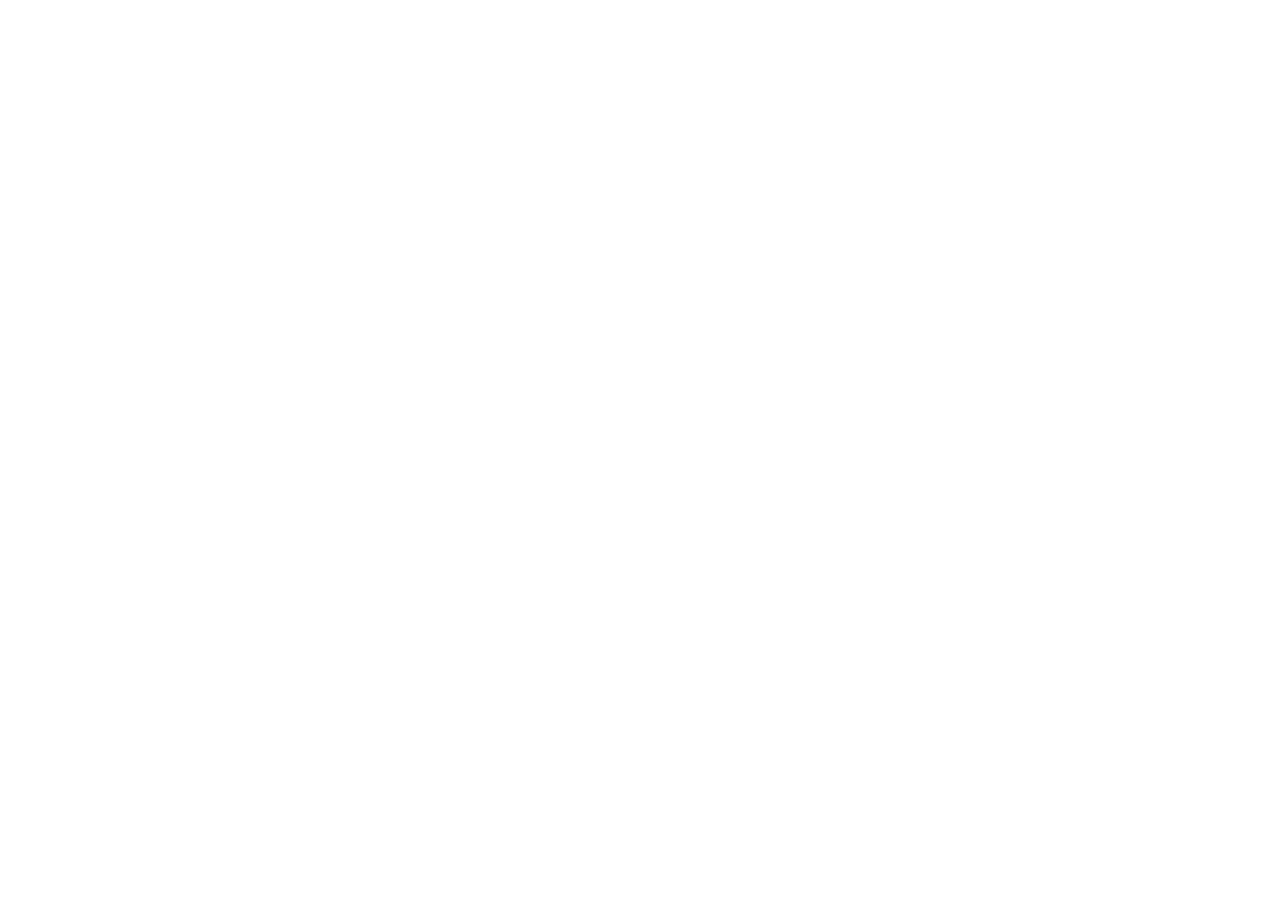
==== index.html @ 90018184 "Created the necessary pages and added the boilerplate code to the html pages and also the links to t" ====
<!DOCTYPE html>
<html lang="en">

<head>
    <meta charset="UTF-8">
    <meta http-equiv="X-UA-Compatible" content="IE=edge">
    <meta name="viewport" content="width=device-width, initial-scale=1.0">
    <link rel="stylesheet" href="CSS/style.css">
    <title>Colour Randomiser</title>
</head>

<body>

</body>

<script src="main.js"></script>

</html>
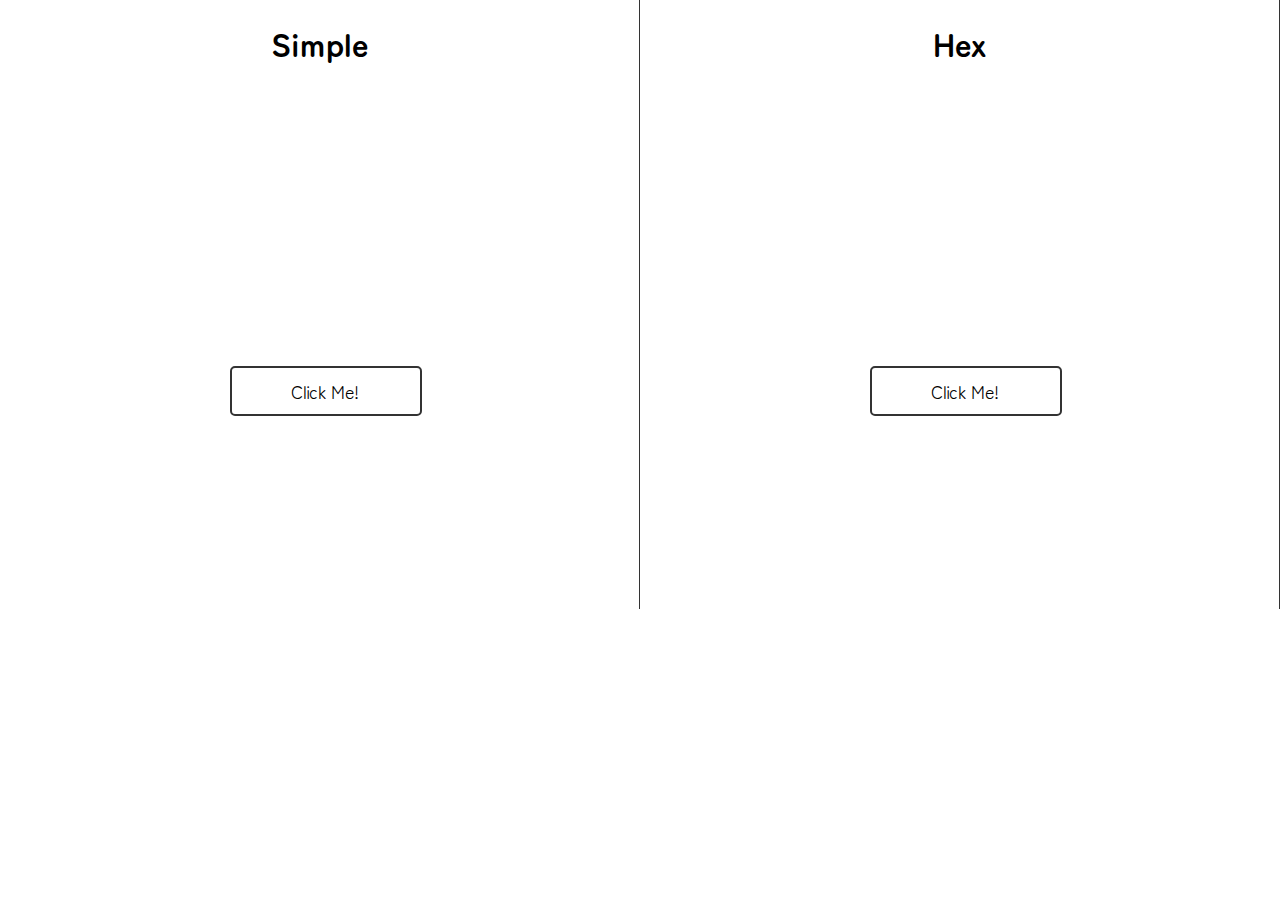
==== commit 43749916: "Added the html code to the index page and styled it using css" ====
--- a/index.html
+++ b/index.html
@@ -5,14 +5,40 @@
     <meta charset="UTF-8">
     <meta http-equiv="X-UA-Compatible" content="IE=edge">
     <meta name="viewport" content="width=device-width, initial-scale=1.0">
+    <link href="https://fonts.googleapis.com/css2?family=Zen+Kaku+Gothic+Antique&family=Zen+Maru+Gothic&display=swap"
+        rel="stylesheet">
     <link rel="stylesheet" href="CSS/style.css">
     <title>Colour Randomiser</title>
 </head>
 
 <body>
 
+    <div class="sections">
+
+        <div class="section">
+            <div class="result-1">
+                <div class="container">
+                    <h1>Simple</h1>
+                    <button class="button" id="btn">Click Me!</button>
+                </div>
+            </div>
+        </div>
+
+
+        <div class="section">
+            <div class="result-2">
+                <div class="container">
+                    <h1>Hex</h1>
+                    <button class="button" id="btn">Click Me!</button>
+                </div>
+            </div>
+        </div>
+
+    </div>
+
 </body>
 
 <script src="main.js"></script>
+<script src="hex.js"></script>
 
 </html>--- a/CSS/style.css
+++ b/CSS/style.css
@@ -0,0 +1,44 @@
+* {
+    padding: 0;
+    margin: 0;
+    box-sizing: border-box;
+}
+
+h1 {
+    font-family: 'Zen Kaku Gothic Antique', sans-serif;
+    font-family: 'Zen Maru Gothic', sans-serif;
+    text-align: center;
+    margin-top: 20px;
+}
+
+.sections {
+    display: flex;
+    flex-direction: row;
+    height: 609px;
+}
+
+.section {
+    width: 50%;
+    height: 100%;
+    border-right: 1.5px solid #333;
+}
+
+.button {
+    text-align: center;
+    margin-left: 230px;
+    margin-top: 300px;
+    border: 2px solid #333;
+    width: 30%;
+    height: 50px;
+    border-radius: 5px;
+    background-color: transparent;
+    cursor: pointer;
+    font-family: 'Zen Kaku Gothic Antique', sans-serif;
+    font-family: 'Zen Maru Gothic', sans-serif;
+    font-size: 18px;
+}
+
+.button:active {
+    transform: scale(.98);
+}
+
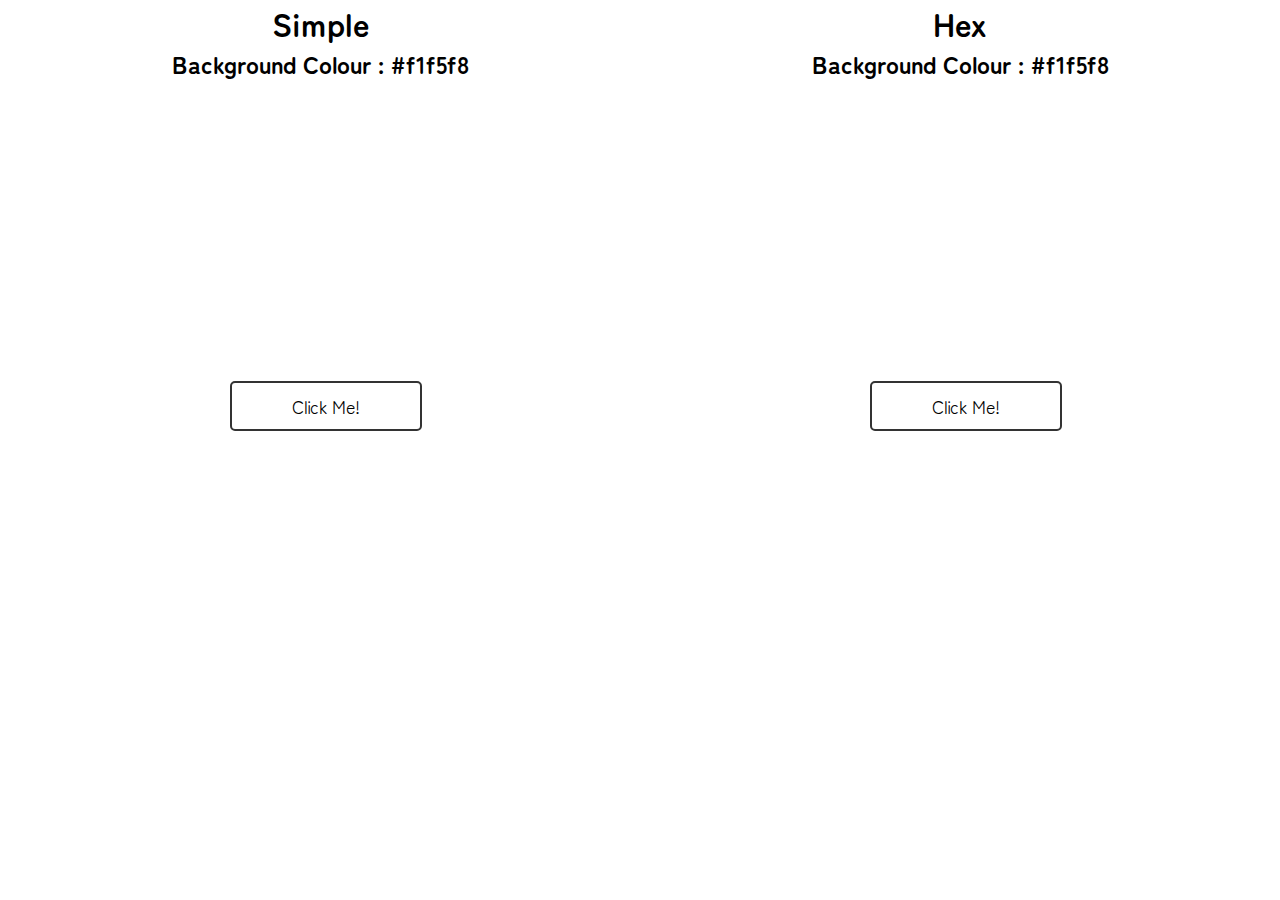
==== commit 708d4636: "Added the javascript for the simple colours and styled it using css" ====
--- a/index.html
+++ b/index.html
@@ -15,21 +15,23 @@
 
     <div class="sections">
 
-        <div class="section">
-            <div class="result-1">
-                <div class="container">
+        <div class="section1">
+            <div class="result1">
+                <div class="container1">
                     <h1>Simple</h1>
-                    <button class="button" id="btn">Click Me!</button>
+                    <h2>Background Colour : <span class="colour1">#f1f5f8</span></h2>
+                    <button class="button" id="btn1">Click Me!</button>
                 </div>
             </div>
         </div>
 
 
-        <div class="section">
+        <div class="section2">
             <div class="result-2">
                 <div class="container">
                     <h1>Hex</h1>
-                    <button class="button" id="btn">Click Me!</button>
+                    <h2>Background Colour : <span class="colour2">#f1f5f8</span></h2>
+                    <button class="button" id="btn2">Click Me!</button>
                 </div>
             </div>
         </div>
--- a/CSS/style.css
+++ b/CSS/style.css
@@ -4,23 +4,32 @@
     box-sizing: border-box;
 }
 
-h1 {
+h1, h2 {
     font-family: 'Zen Kaku Gothic Antique', sans-serif;
     font-family: 'Zen Maru Gothic', sans-serif;
     text-align: center;
-    margin-top: 20px;
 }
 
 .sections {
     display: flex;
     flex-direction: row;
-    height: 609px;
+    height: 100%;
+    width: 100%;
 }
 
-.section {
+.section1 {
+    float: left;
     width: 50%;
     height: 100%;
-    border-right: 1.5px solid #333;
+}
+.section2 {
+    float: right;
+    width: 50%;
+    height: 100%;
+}
+
+.container1 {
+    height: 609px;
 }
 
 .button {
@@ -42,3 +51,8 @@
     transform: scale(.98);
 }
 
+.colour {
+    width: 50%;
+}
+
+
